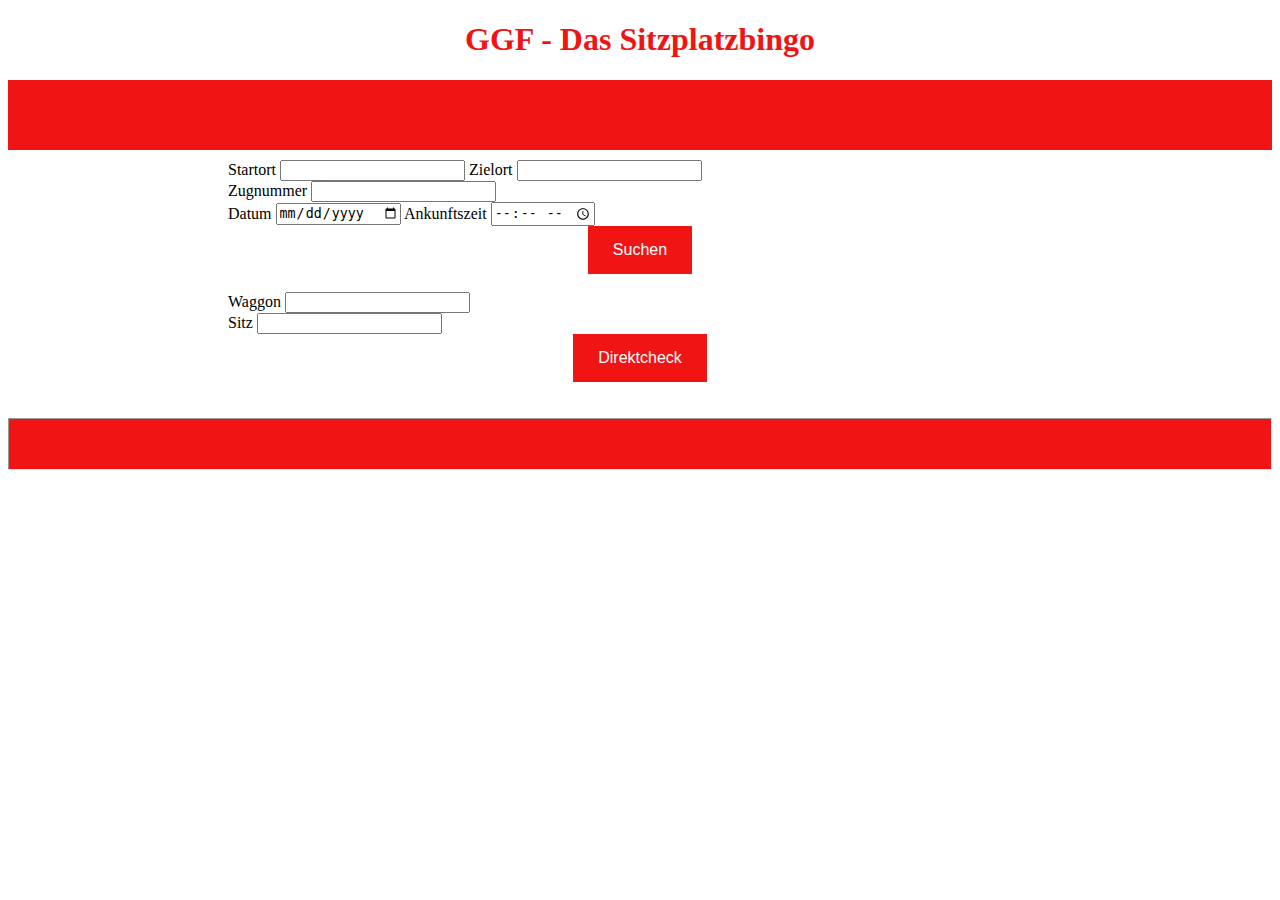
==== frontend/index.html @ bb170c17 "Named form elements and added ajax request" ====
<!doctype html>
<html>
<head>
	<title>GGF</title>
	<link rel="stylesheet" type="text/css" href="style.css" />
        <meta charset="UTF-8">
</head>
<body>
	<center>	
	<h1>GGF - Das Sitzplatzbingo</h1>
	</center>
	<form>

	<div class ="rote_striche">
	</div>	
	<div class ="Kasten">
		<label for="startort">Startort</label>
		<input id="startort" type="text"</input>
		<label for="zielort">Zielort</label>
		<input id="zielort" type="text"</input>
	<br>
		<label for="zugnummer">Zugnummer</label>
		<input id="zugnummer" type="text"</input>
	<br>
		<label for="datum">Datum</label>
		<input id="datum" type="date"</input>
		<label for="time">Ankunftszeit</label>
		<input id="time" type="time"</input>
	<br>
	<center>
		<button id="search" class="button">Suchen</button>
	</center>
	<br>
		<label for="waggon">Waggon</label>
		<input id="waggon" type="text"</input>
	<br>
		<label for="sitz">Sitz</label>
		<input id="sitz" type="text"</input>		
	<center>
		<button id="direktcheck" class="button">Direktcheck</button>
	</center>
	<br>
	</div>
	</form>
	<hr class="rote_striche">
	<script src="https://ajax.googleapis.com/ajax/libs/jquery/3.4.1/jquery.min.js" crossorigin="anonymous" />
	<script>
       $( "button#direktcheck" ).on( "click", function( event ) {
	event.preventDefault();

	$.ajax({
		url: "http://192.168.9.139:5000/seats/ICE610/2019-11-03/Ulm%20Hbf",
		type: "GET",
		crossDomain: true,
		success: function( result ) {
			console.log(result);
		},
		error: function( result, textStatus ) {
			console.log('Fehlercode: ' + textStatus + '\nServerantwort: ' + result.responseText);
		}
	});
       });
       </script>
</body>
</html>
---- frontend/style.css ----
h1 {
			color:#f01414;
		}
		body {
			background:#f0f0f2;
			background: white;
		}
		.rote_striche {
			background-color:#f01414;
			height:50px;
		}
		div {
			padding:10px 220px;
		}
		.Startort {
			with: 125px;
		}

#ice{
	width: 36vw;
}

.wagen{
	margin: 5vw;
	height: 100%;
}

.sitz{
	width: 5vw;
	height: 5vw;
	
	background: #e3e3e3;
	
	margin: 0.1vw;
	
	float: left;
}

.zwischenraum{
	width: 5vw;
	height: 5vw;
	
	background: white;
	
	float: left;
}
		.button {
 			background-color: #f01414;
  			border: none;
  			color: white;
  			padding: 15px 25px;
  			text-align: center;
  			font-size: 16px;
  			cursor: pointer;
		}
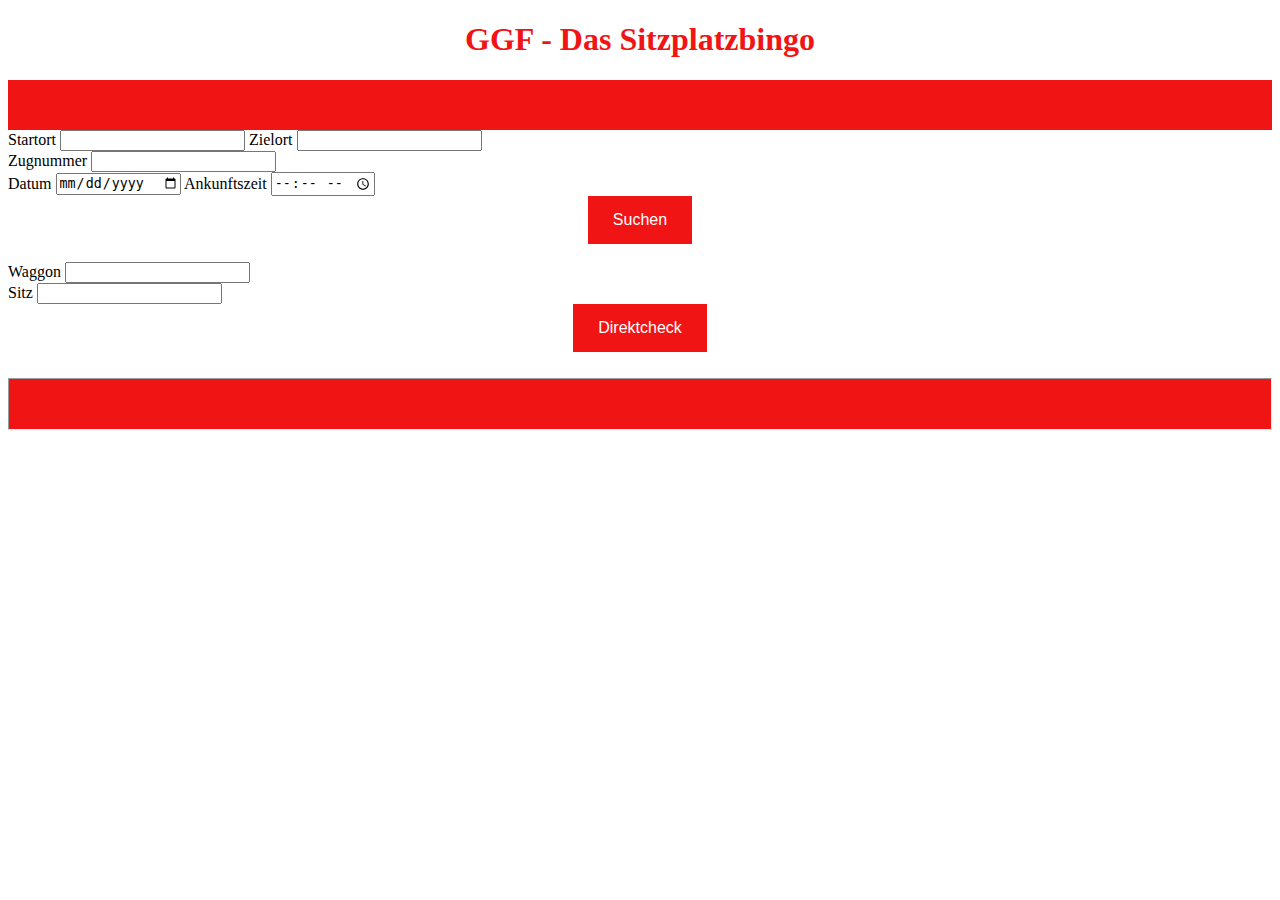
==== commit 071db45b: "Merged js generated train plan to index.html" ====
--- a/frontend/index.html
+++ b/frontend/index.html
@@ -1,66 +1,95 @@
 <!doctype html>
-<html>
+<html lang="de">
 <head>
-	<title>GGF</title>
-	<link rel="stylesheet" type="text/css" href="style.css" />
-        <meta charset="UTF-8">
+    <title>GGF</title>
+    <link rel="stylesheet" type="text/css" href="style.css"/>
+    <meta charset="UTF-8">
 </head>
 <body>
-	<center>	
-	<h1>GGF - Das Sitzplatzbingo</h1>
-	</center>
-	<form>
+<center>
+    <h1>GGF - Das Sitzplatzbingo</h1>
+</center>
+<div class="rote_striche">
+</div>
+<div class="Kasten">
+    <form>
+        <label for="startort">Startort</label>
+        <input id="startort" type="text"/>
+        <label for="zielort">Zielort</label>
+        <input id="zielort" type="text"/>
+        <br>
+        <label for="zugnummer">Zugnummer</label>
+        <input id="zugnummer" type="text"/>
+        <br>
+        <label for="datum">Datum</label>
+        <input id="datum" type="date"/>
+        <label for="time">Ankunftszeit</label>
+        <input id="time" type="time"/>
+        <br>
+        <center>
+            <button id="search" class="button">Suchen</button>
+        </center>
+        <br>
+        <label for="waggon">Waggon</label>
+        <input id="waggon" type="text"/>
+        <br>
+        <label for="sitz">Sitz</label>
+        <input id="sitz" type="text"/>
+        <center>
+            <button id="direktcheck" class="button">Direktcheck</button>
+        </center>
+        <br>
+    </form>
+</div>
+<div id="ice"></div>
+<hr class="rote_striche">
+<script src="https://ajax.googleapis.com/ajax/libs/jquery/3.4.1/jquery.min.js" crossorigin="anonymous"></script>
+<script>
+    $("button#direktcheck").on("click", function (event) {
+        event.preventDefault();
 
-	<div class ="rote_striche">
-	</div>	
-	<div class ="Kasten">
-		<label for="startort">Startort</label>
-		<input id="startort" type="text"</input>
-		<label for="zielort">Zielort</label>
-		<input id="zielort" type="text"</input>
-	<br>
-		<label for="zugnummer">Zugnummer</label>
-		<input id="zugnummer" type="text"</input>
-	<br>
-		<label for="datum">Datum</label>
-		<input id="datum" type="date"</input>
-		<label for="time">Ankunftszeit</label>
-		<input id="time" type="time"</input>
-	<br>
-	<center>
-		<button id="search" class="button">Suchen</button>
-	</center>
-	<br>
-		<label for="waggon">Waggon</label>
-		<input id="waggon" type="text"</input>
-	<br>
-		<label for="sitz">Sitz</label>
-		<input id="sitz" type="text"</input>		
-	<center>
-		<button id="direktcheck" class="button">Direktcheck</button>
-	</center>
-	<br>
-	</div>
-	</form>
-	<hr class="rote_striche">
-	<script src="https://ajax.googleapis.com/ajax/libs/jquery/3.4.1/jquery.min.js" crossorigin="anonymous" />
-	<script>
-       $( "button#direktcheck" ).on( "click", function( event ) {
-	event.preventDefault();
+        $.ajax({
+            url: "http://192.168.9.139:5000/seats/ICE610/2019-11-03/Ulm%20Hbf",
+            type: "GET",
+            crossDomain: true,
+            success: function (result) {
+                let counter = 0, reihen = 12;
+                result.utilization.forEach(function (element) {
+                    let k = parseInt(element.wagonPosition);
 
-	$.ajax({
-		url: "http://192.168.9.139:5000/seats/ICE610/2019-11-03/Ulm%20Hbf",
-		type: "GET",
-		crossDomain: true,
-		success: function( result ) {
-			console.log(result);
-		},
-		error: function( result, textStatus ) {
-			console.log('Fehlercode: ' + textStatus + '\nServerantwort: ' + result.responseText);
-		}
-	});
-       });
-       </script>
+                    let gesamt = element.capacitySeatsFirst + element.capacitySeatsSecond;
+                    let reserviert = element.seatReservationsFirst + element.seatReservationsSecond;
+                    let auslastung = Math.round(((reserviert / gesamt) * 100));
+
+                    let hinzu2 = "<div class='wagen' id='wagen" + k + "'> Auslastung: " + auslastung + "%</div>";
+                    document.getElementById("ice").innerHTML += hinzu2;
+                    for (let j = 1; j <= reihen; j++) {
+                        let hinzu1 = "<div id='" + k + "reihe" + j + "'></div>";
+                        document.getElementById("wagen" + k).innerHTML += hinzu1;
+                        for (let i = 0; i <= 4; i++) {
+                            let hinzu = '';
+                            if (i === 2) {
+                                hinzu = "<div class='zwischenraum'></div>";
+                            } else {
+                                counter += 1;
+                                if (Math.random() * 100 < auslastung) {
+                                    hinzu = "<div id='sitz" + counter + "' class='sitz' style='background: #333333'>" + ((counter - 1) % (4 * reihen) + 1) + "</div>";
+                                } else {
+                                    hinzu = "<div id='sitz" + counter + "' class='sitz'>" + ((counter - 1) % (4 * reihen) + 1) + "</div>";
+                                }
+
+                            }
+                            document.getElementById(k + "reihe" + j).innerHTML += hinzu;
+                        }
+                    }
+                });
+            },
+            error: function (result, textStatus) {
+                console.log('Fehlercode: ' + textStatus + '\nServerantwort: ' + result.responseText);
+            }
+        });
+    });
+</script>
 </body>
 </html>
 	
--- a/frontend/style.css
+++ b/frontend/style.css
@@ -1,55 +1,55 @@
-		h1 {
-			color:#f01414;
-		}
-		body {
-			background:#f0f0f2;
-			background: white;
-		}
-		.rote_striche {
-			background-color:#f01414;
-			height:50px;
-		}
-		div {
-			padding:10px 220px;
-		}
-		.Startort {
-			with: 125px;
-		}
-
-#ice{
-	width: 36vw;
+body {
+    background: white;
 }
 
-.wagen{
-	margin: 5vw;
-	height: 100%;
+h1 {
+    color: #f01414;
 }
 
-.sitz{
-	width: 5vw;
-	height: 5vw;
-	
-	background: #e3e3e3;
-	
-	margin: 0.1vw;
-	
-	float: left;
+.rote_striche {
+    background-color: #f01414;
+    height: 50px;
 }
 
-.zwischenraum{
-	width: 5vw;
-	height: 5vw;
-	
-	background: white;
-	
-	float: left;
+.Startort {
+    width: 125px;
 }
-		.button {
- 			background-color: #f01414;
-  			border: none;
-  			color: white;
-  			padding: 15px 25px;
-  			text-align: center;
-  			font-size: 16px;
-  			cursor: pointer;
-		}
+
+#ice {
+    width: 36vw;
+}
+
+.wagen {
+    margin: 5vw;
+    height: 100%;
+}
+
+.sitz {
+    width: 5vw;
+    height: 5vw;
+
+    background: #e3e3e3;
+
+    margin: 0.1vw;
+
+    float: left;
+}
+
+.zwischenraum {
+    width: 5vw;
+    height: 5vw;
+
+    background: white;
+
+    float: left;
+}
+
+.button {
+    background-color: #f01414;
+    border: none;
+    color: white;
+    padding: 15px 25px;
+    text-align: center;
+    font-size: 16px;
+    cursor: pointer;
+}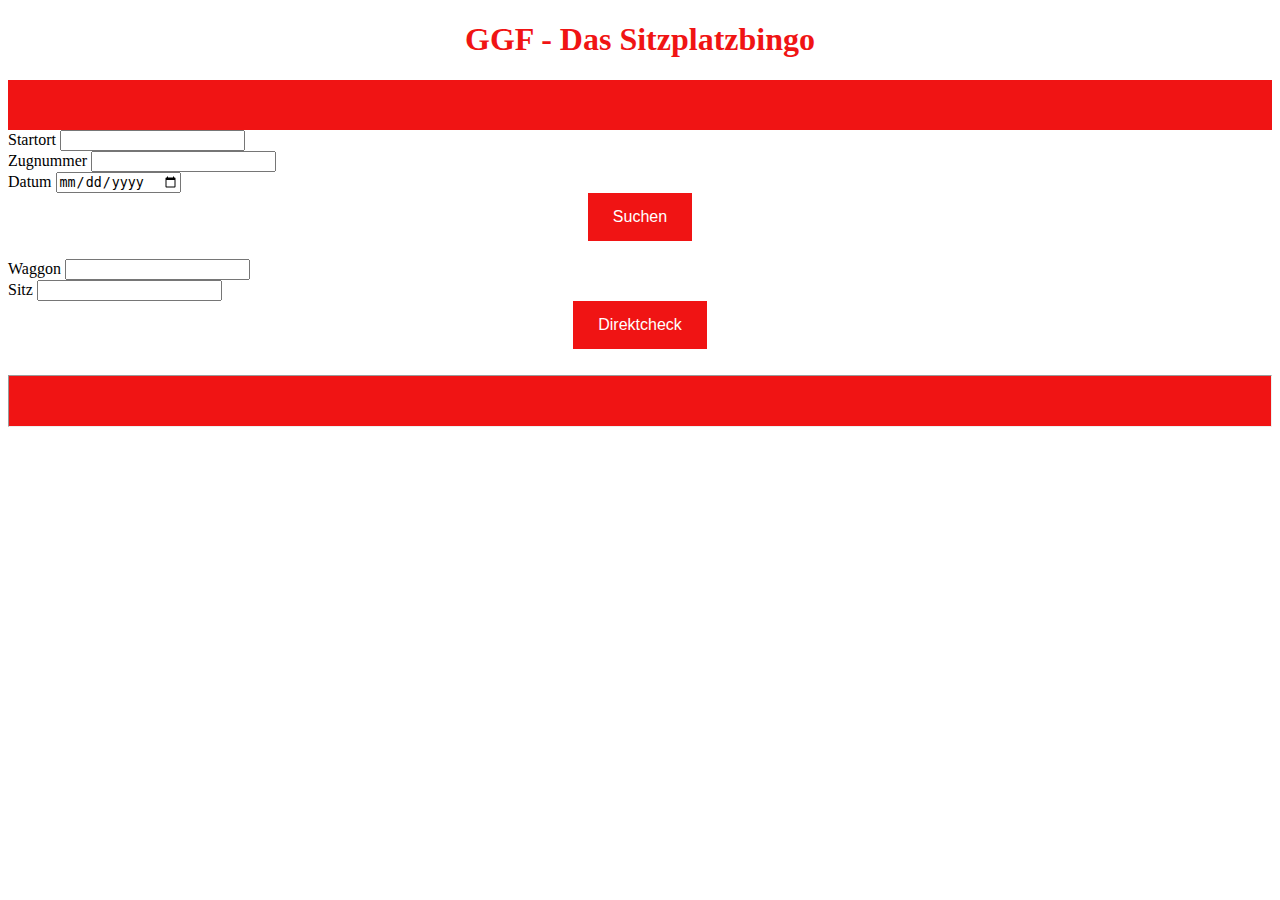
==== commit d687eb6c: "überflüssige felder entfernen" ====
--- a/frontend/index.html
+++ b/frontend/index.html
@@ -15,16 +15,12 @@
     <form>
         <label for="startort">Startort</label>
         <input id="startort" type="text"/>
-        <label for="zielort">Zielort</label>
-        <input id="zielort" type="text"/>
         <br>
         <label for="zugnummer">Zugnummer</label>
         <input id="zugnummer" type="text"/>
         <br>
         <label for="datum">Datum</label>
         <input id="datum" type="date"/>
-        <label for="time">Ankunftszeit</label>
-        <input id="time" type="time"/>
         <br>
         <center>
             <button id="search" class="button">Suchen</button>
@@ -44,52 +40,7 @@
 <div id="ice"></div>
 <hr class="rote_striche">
 <script src="https://ajax.googleapis.com/ajax/libs/jquery/3.4.1/jquery.min.js" crossorigin="anonymous"></script>
-<script>
-    $("button#direktcheck").on("click", function (event) {
-        event.preventDefault();
-
-        $.ajax({
-            url: "http://192.168.9.139:5000/seats/ICE610/2019-11-03/Ulm%20Hbf",
-            type: "GET",
-            crossDomain: true,
-            success: function (result) {
-                let counter = 0, reihen = 12;
-                result.utilization.forEach(function (element) {
-                    let k = parseInt(element.wagonPosition);
-
-                    let gesamt = element.capacitySeatsFirst + element.capacitySeatsSecond;
-                    let reserviert = element.seatReservationsFirst + element.seatReservationsSecond;
-                    let auslastung = Math.round(((reserviert / gesamt) * 100));
-
-                    let hinzu2 = "<div class='wagen' id='wagen" + k + "'> Auslastung: " + auslastung + "%</div>";
-                    document.getElementById("ice").innerHTML += hinzu2;
-                    for (let j = 1; j <= reihen; j++) {
-                        let hinzu1 = "<div id='" + k + "reihe" + j + "'></div>";
-                        document.getElementById("wagen" + k).innerHTML += hinzu1;
-                        for (let i = 0; i <= 4; i++) {
-                            let hinzu = '';
-                            if (i === 2) {
-                                hinzu = "<div class='zwischenraum'></div>";
-                            } else {
-                                counter += 1;
-                                if (Math.random() * 100 < auslastung) {
-                                    hinzu = "<div id='sitz" + counter + "' class='sitz' style='background: #333333'>" + ((counter - 1) % (4 * reihen) + 1) + "</div>";
-                                } else {
-                                    hinzu = "<div id='sitz" + counter + "' class='sitz'>" + ((counter - 1) % (4 * reihen) + 1) + "</div>";
-                                }
-
-                            }
-                            document.getElementById(k + "reihe" + j).innerHTML += hinzu;
-                        }
-                    }
-                });
-            },
-            error: function (result, textStatus) {
-                console.log('Fehlercode: ' + textStatus + '\nServerantwort: ' + result.responseText);
-            }
-        });
-    });
-</script>
+<script src="javascript.js"></script>
 </body>
 </html>
 	
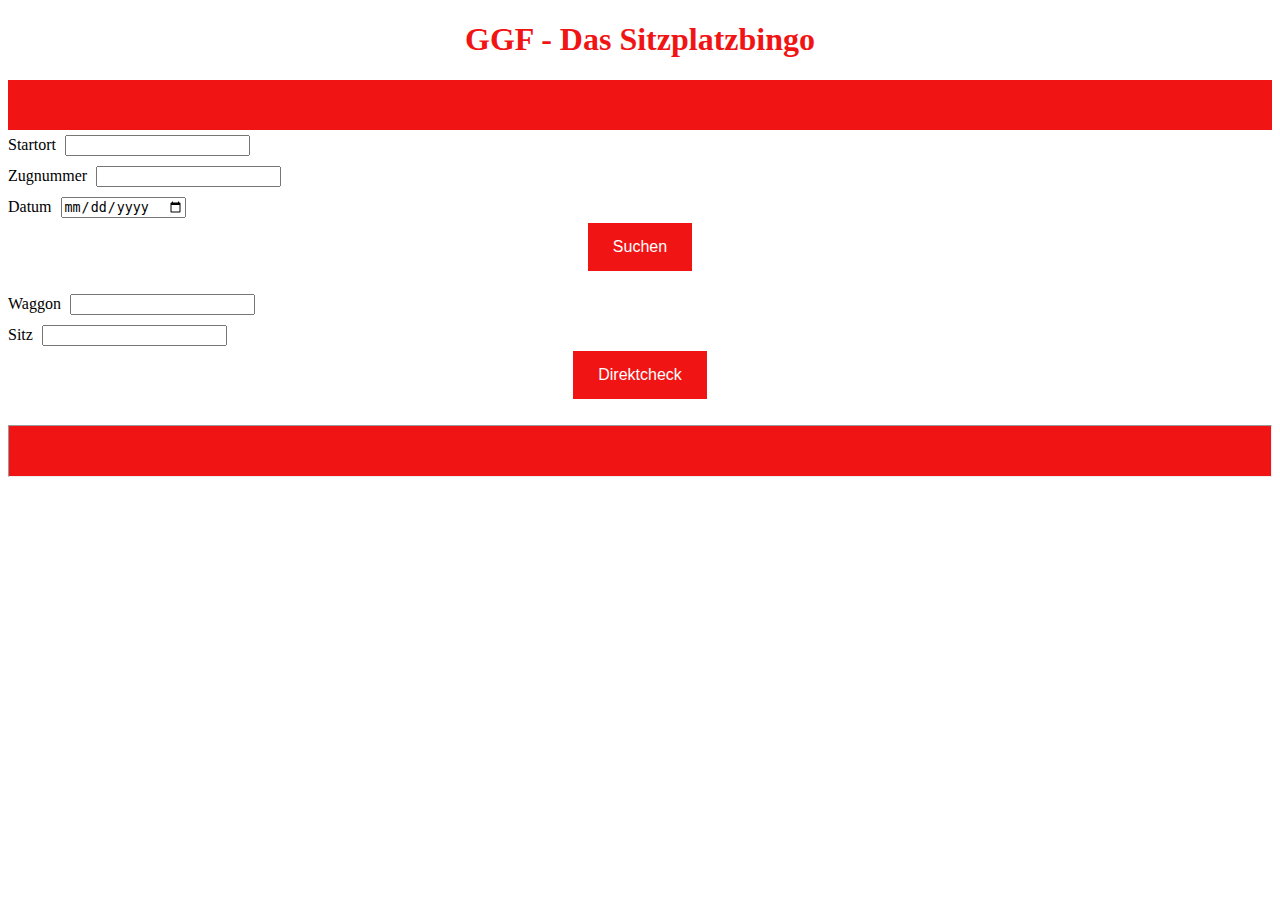
==== commit f89a1bd0: "Small bug fix" ====
--- a/frontend/index.html
+++ b/frontend/index.html
@@ -37,8 +37,8 @@
         <br>
     </form>
 </div>
+<hr class="rote_striche">
 <div id="ice"></div>
-<hr class="rote_striche">
 <script src="https://ajax.googleapis.com/ajax/libs/jquery/3.4.1/jquery.min.js" crossorigin="anonymous"></script>
 <script src="javascript.js"></script>
 </body>
--- a/frontend/style.css
+++ b/frontend/style.css
@@ -52,4 +52,7 @@
     text-align: center;
     font-size: 16px;
     cursor: pointer;
+}
+input {  
+margin: 5px;
 }